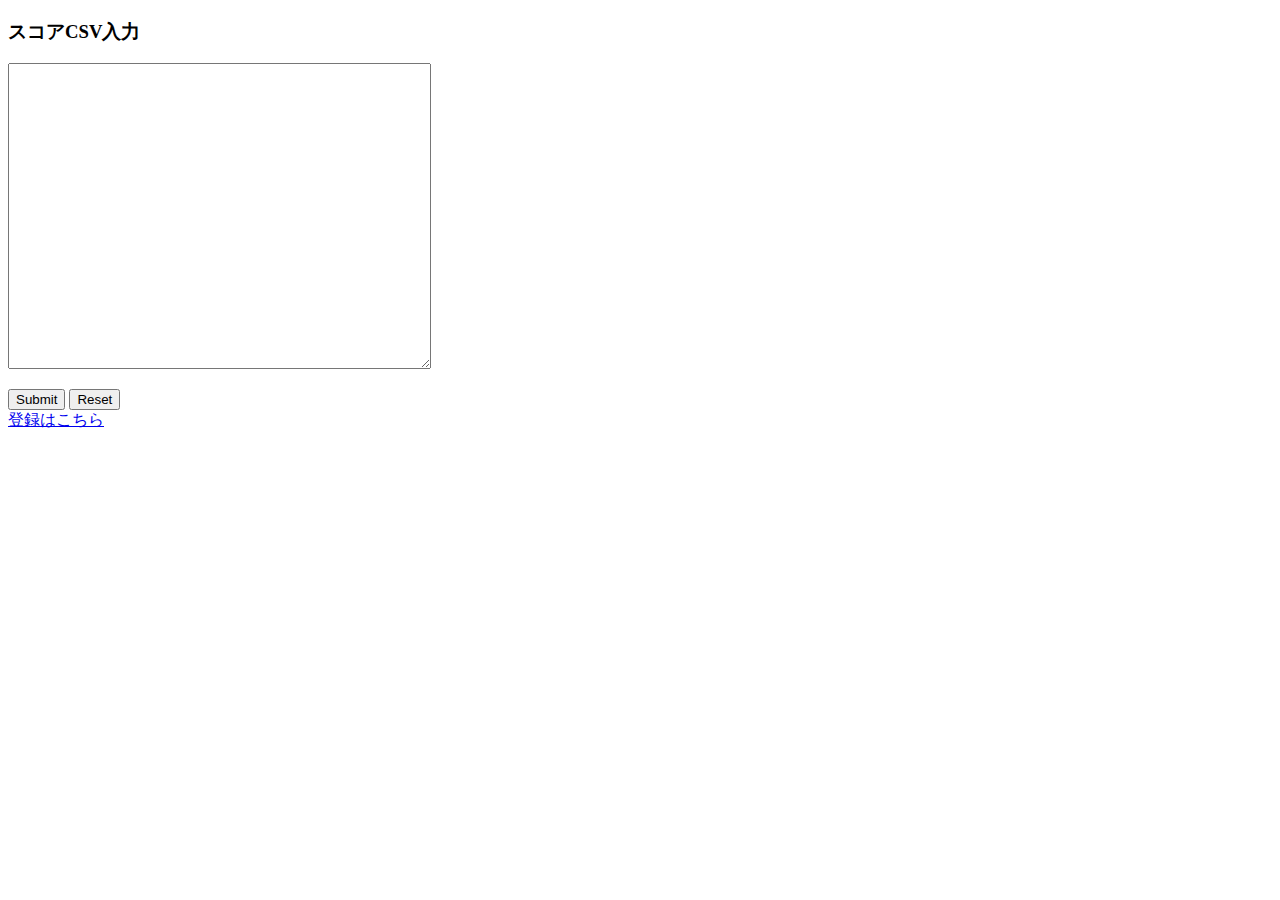
==== index.html @ 26423645 "ログイン画面追加" ====
<!DOCTYPE html>
<html lang="ja">
<head>
  <meta charset="UTF-8"/>
  <title>second</title>
</head>
<body>
  <h3>スコアCSV入力</h3>

  <form method="post" action="addScore">

    <p><textarea name="scoreCsv" cols="50" rows="20"></textarea></p>
    <input type="submit"/> <input type="reset"/>

  </form>
</body>

<a href= "https://naoseryu.github.io/wacca/register.html" >登録はこちら</a>

</html>
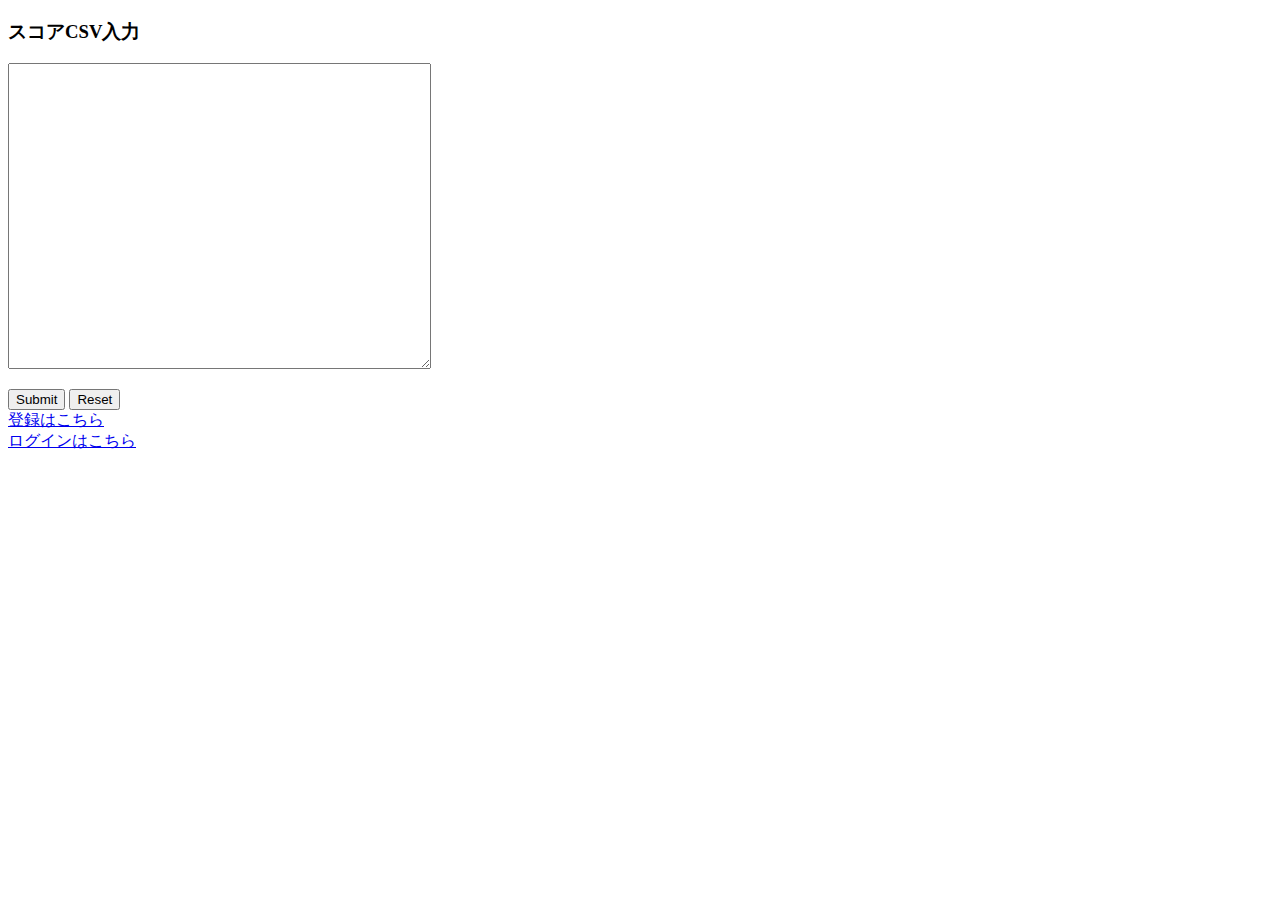
==== commit a9fa15c9: "ログインへ遷移を追加" ====
--- a/index.html
+++ b/index.html
@@ -15,6 +15,7 @@
   </form>
 </body>
 
-<a href= "https://naoseryu.github.io/wacca/register.html" >登録はこちら</a>
+<a href= "https://naoseryu.github.io/wacca/register.html" >登録はこちら</a></br>
+<a href= "https://naoseryu.github.io/wacca/login.html" >ログインはこちら</a>
 
 </html>
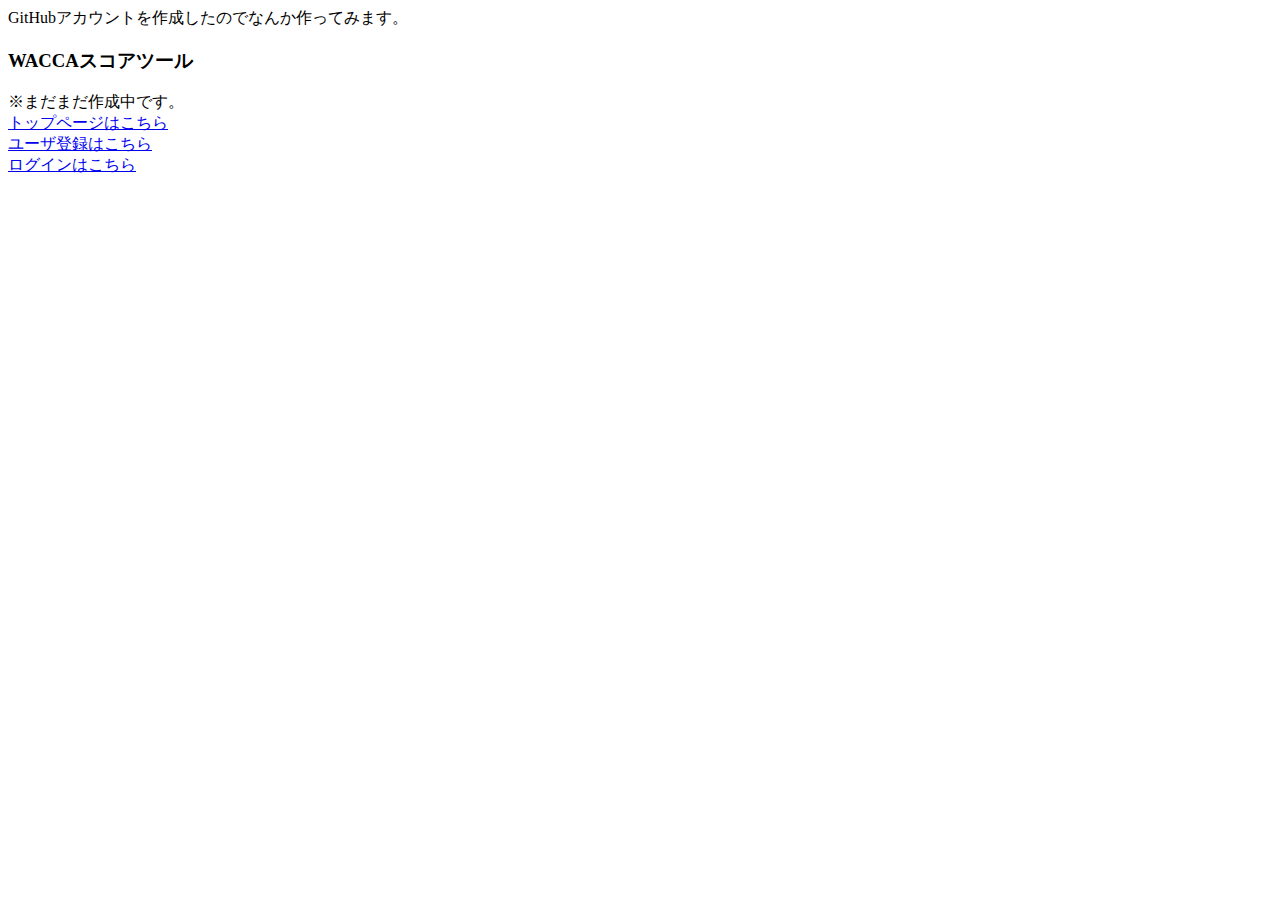
==== commit 32164835: "トップページ修正" ====
--- a/index.html
+++ b/index.html
@@ -1,21 +1,20 @@
 <!DOCTYPE html>
 <html lang="ja">
-<head>
-  <meta charset="UTF-8"/>
-  <title>second</title>
-</head>
-<body>
-  <h3>スコアCSV入力</h3>
+  <head>
+    <meta charset="UTF-8"/>
+    <title>second</title>
+  </head>
 
-  <form method="post" action="addScore">
+  <body style="font-family:'メイリオ',Meiryo;">
 
-    <p><textarea name="scoreCsv" cols="50" rows="20"></textarea></p>
-    <input type="submit"/> <input type="reset"/>
+    GitHubアカウントを作成したのでなんか作ってみます。
 
-  </form>
-</body>
+    <h3>WACCAスコアツール</h3>
+    ※まだまだ作成中です。</br>
 
-<a href= "https://naoseryu.github.io/wacca/register.html" >登録はこちら</a></br>
-<a href= "https://naoseryu.github.io/wacca/login.html" >ログインはこちら</a>
+    <a href= "/wacca/top.html" >トップページはこちら</a></br>
+    <a href= "/wacca/register.html" >ユーザ登録はこちら</a></br>
+    <a href= "/wacca/login.html" >ログインはこちら</a>
 
+  </body>
 </html>
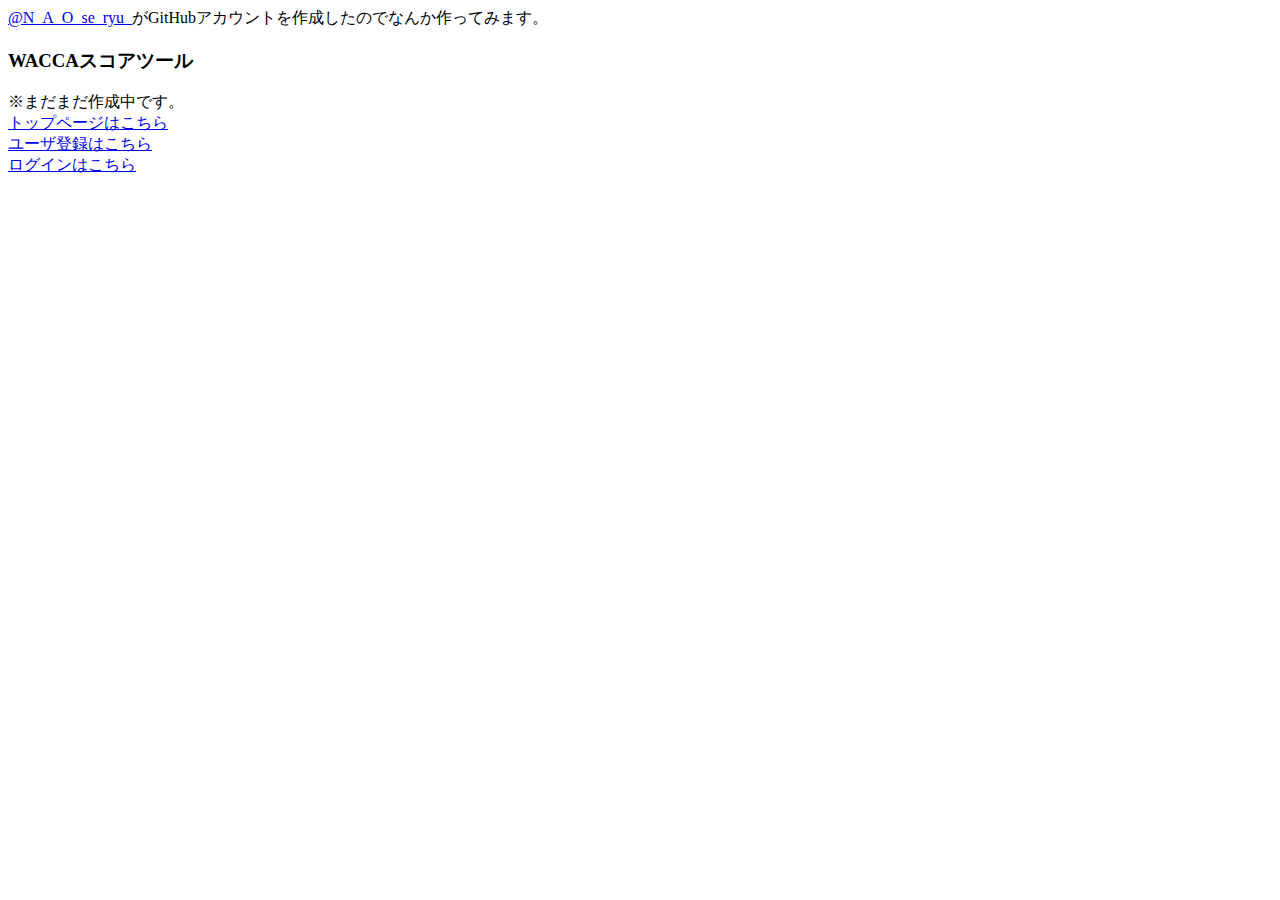
==== commit 9f4b1b99: "トップ修正" ====
--- a/index.html
+++ b/index.html
@@ -2,12 +2,12 @@
 <html lang="ja">
   <head>
     <meta charset="UTF-8"/>
-    <title>second</title>
+    <title>トップページ</title>
   </head>
 
   <body style="font-family:'メイリオ',Meiryo;">
 
-    GitHubアカウントを作成したのでなんか作ってみます。
+    <a href= "https://twitter.com/N_A_O_se_ryu_" >@N_A_O_se_ryu_</a>がGitHubアカウントを作成したのでなんか作ってみます。
 
     <h3>WACCAスコアツール</h3>
     ※まだまだ作成中です。</br>
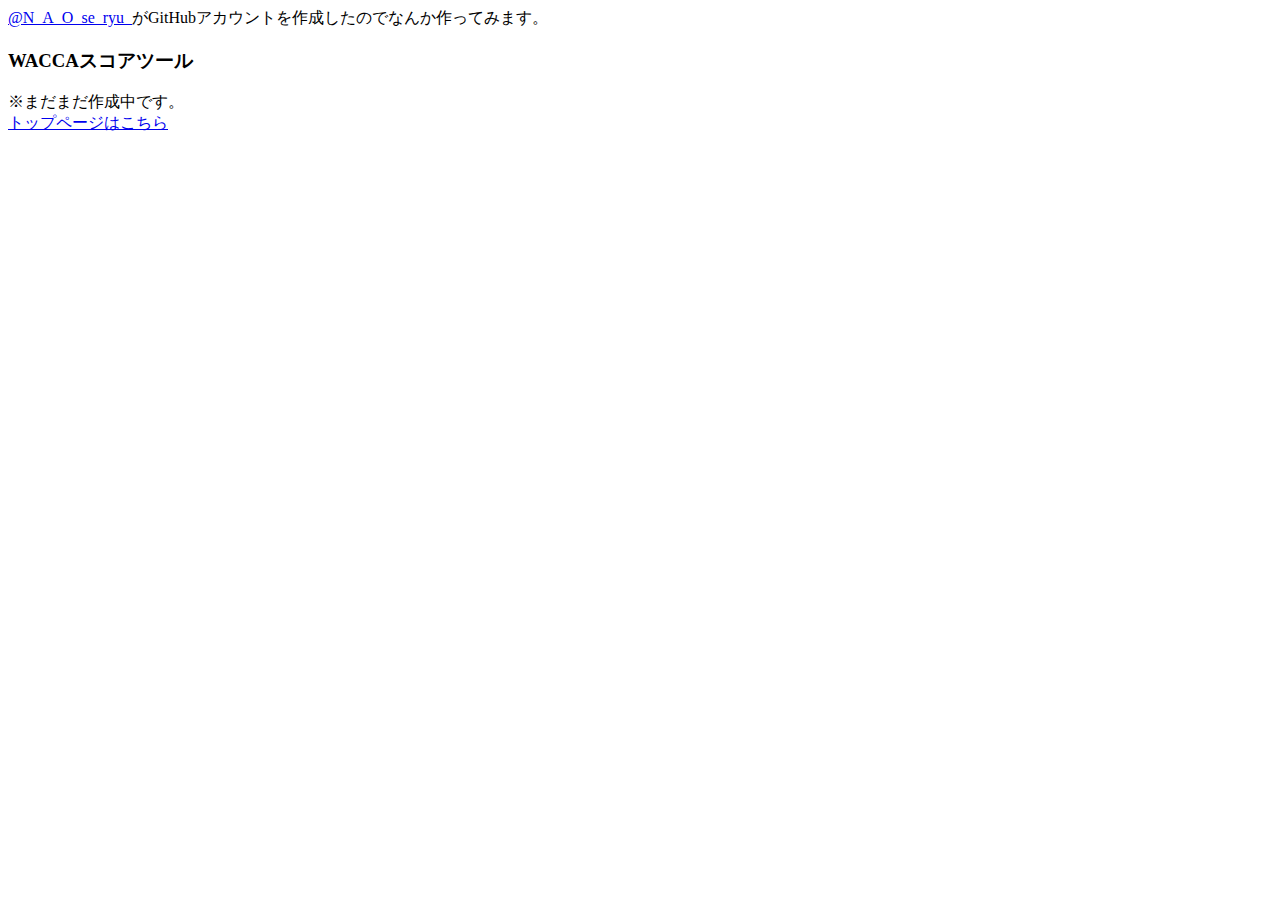
==== commit d64f304d: "公開用に説明追加" ====
--- a/index.html
+++ b/index.html
@@ -13,8 +13,6 @@
     ※まだまだ作成中です。</br>
 
     <a href= "/wacca/top.html" >トップページはこちら</a></br>
-    <a href= "/wacca/register.html" >ユーザ登録はこちら</a></br>
-    <a href= "/wacca/login.html" >ログインはこちら</a>
 
   </body>
 </html>
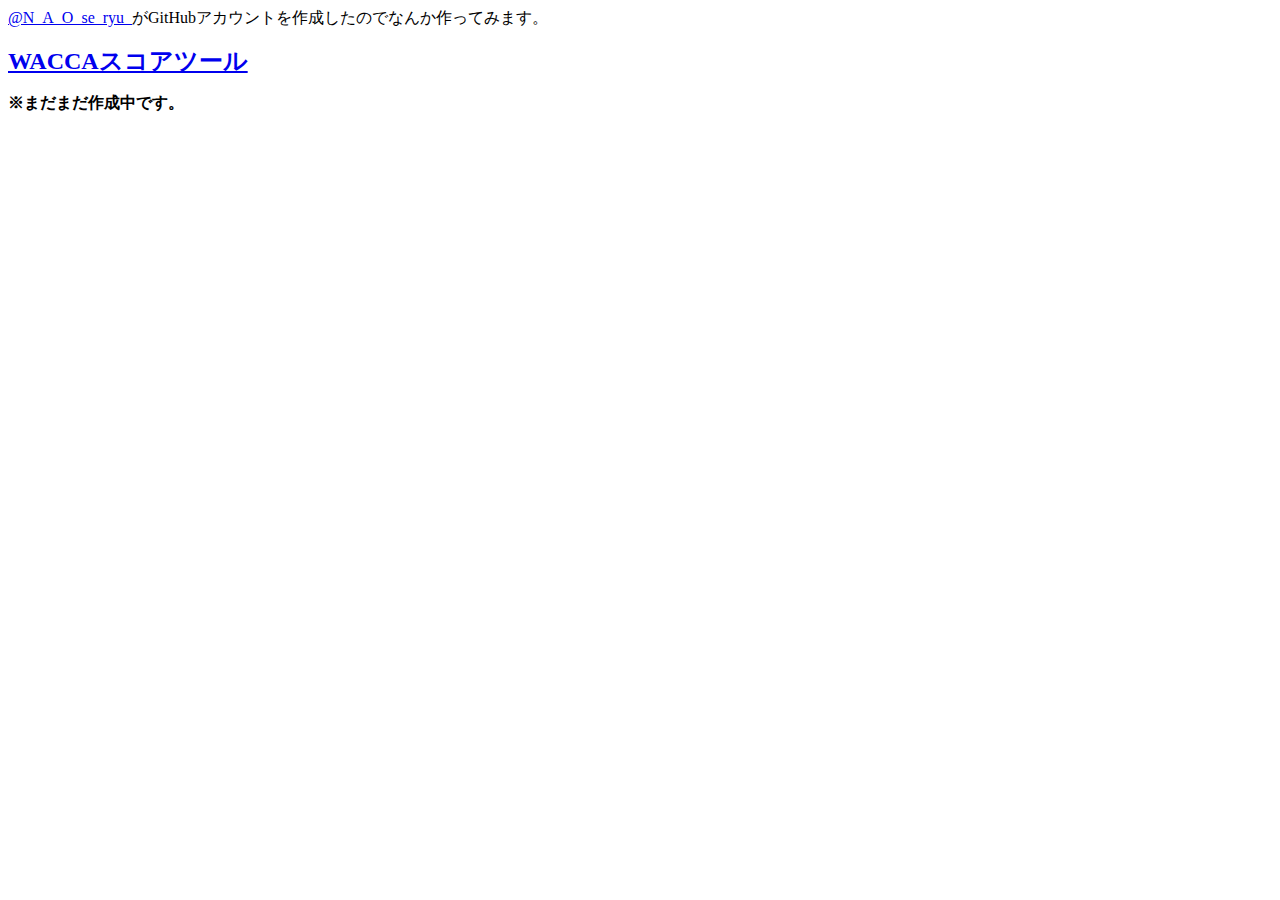
==== commit 0073648f: "説明追加" ====
--- a/index.html
+++ b/index.html
@@ -2,6 +2,7 @@
 <html lang="ja">
   <head>
     <meta charset="UTF-8"/>
+    <meta name="google-site-verification" content="HJcBCDgz71ybFWf6V5hQoO0W1np4yNaxBZI8D7q_K_E" />
     <title>トップページ</title>
   </head>
 
@@ -9,10 +10,11 @@
 
     <a href= "https://twitter.com/N_A_O_se_ryu_" >@N_A_O_se_ryu_</a>がGitHubアカウントを作成したのでなんか作ってみます。
 
-    <h3>WACCAスコアツール</h3>
-    ※まだまだ作成中です。</br>
-
-    <a href= "/wacca/top.html" >トップページはこちら</a></br>
-
+    <h1 style="font-size: 150%;">
+      <a href= "/wacca/top.html" >WACCAスコアツール</a></br>
+    </h1>
+    <div style="font-weight: bold;">
+      ※まだまだ作成中です。</br>
+    </div>
   </body>
 </html>
